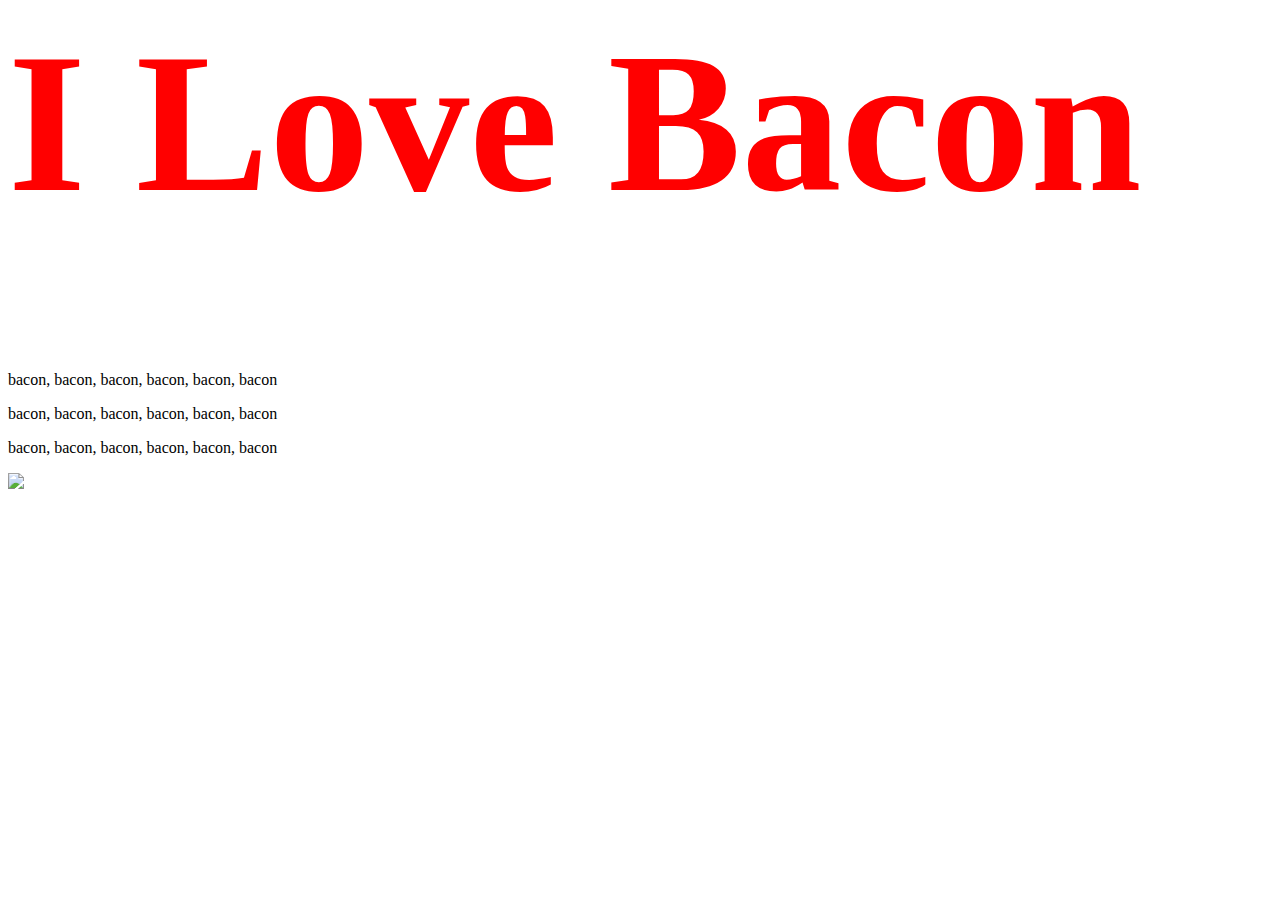
==== CSS - Bacon Fansite/index.html @ d418ce1d "Added bacon project" ====
<html lang="en">

<head>
  <meta charset="UTF-8">
  <meta http-equiv="X-UA-Compatible" content="IE=edge">
  <meta name="viewport" content="width=device-width, initial-scale=1.0">
  <title>Bacon Fansite</title>
  <link rel="stylesheet" href="css/styles.css">
</head>

<body>
  <h1>I Love Bacon</h1>
  <p>bacon, bacon, bacon, bacon, bacon, bacon</p>
  <p>bacon, bacon, bacon, bacon, bacon, bacon</p>
  <p>bacon, bacon, bacon, bacon, bacon, bacon</p>
  <img class="bacon circular" src="https://emojipedia-us.s3.amazonaws.com/thumbs/240/apple/118/bacon_1f953.png">
</body>

</html>
---- CSS - Bacon Fansite/css/styles.css ----
h1 {
  color: red;
  font-size: 200px;
}
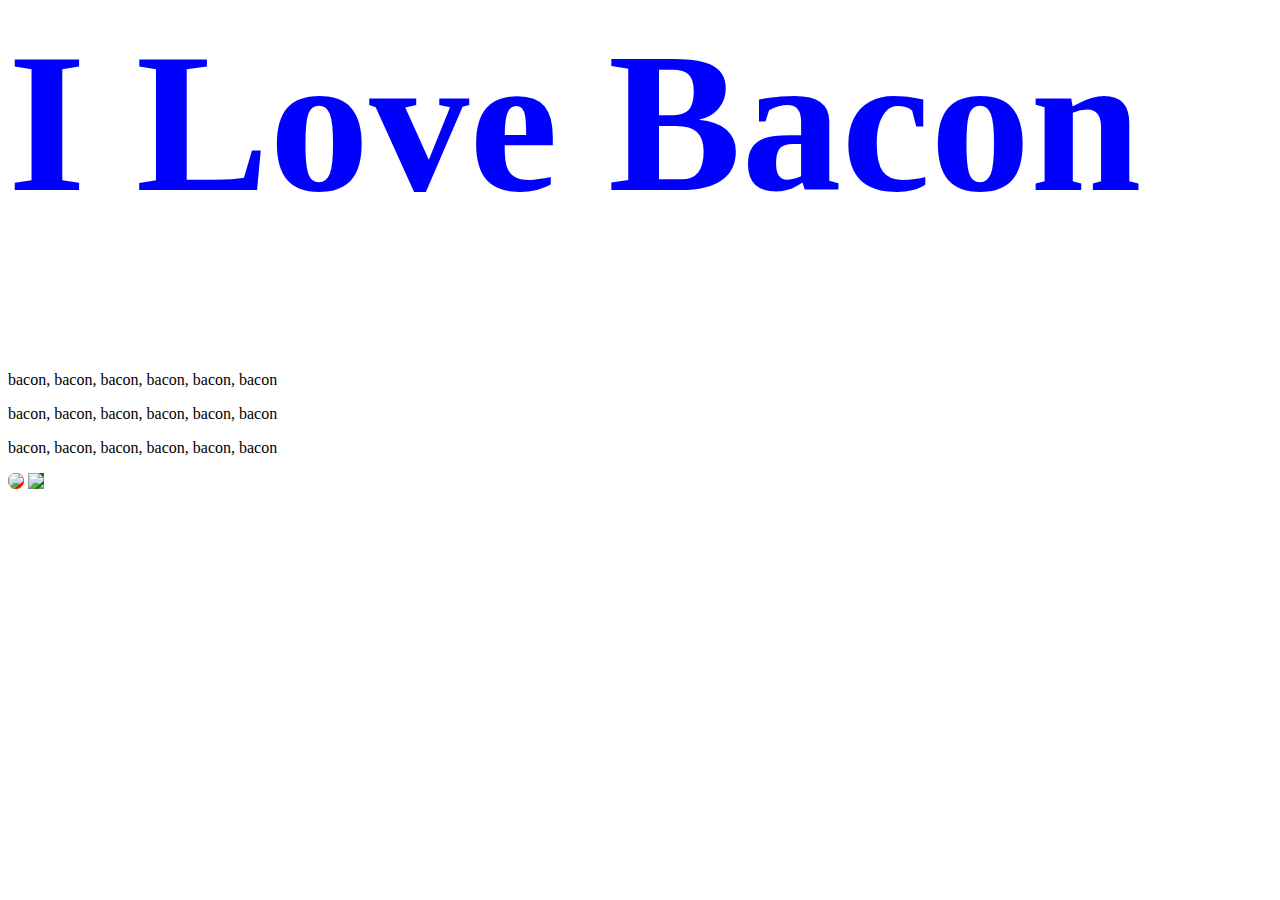
==== commit e79cf9c1: "Learned ID selectors" ====
--- a/CSS - Bacon Fansite/index.html
+++ b/CSS - Bacon Fansite/index.html
@@ -9,11 +9,12 @@
 </head>
 
 <body>
-  <h1>I Love Bacon</h1>
+  <h1 id="heading">I Love Bacon</h1>
   <p>bacon, bacon, bacon, bacon, bacon, bacon</p>
   <p>bacon, bacon, bacon, bacon, bacon, bacon</p>
   <p>bacon, bacon, bacon, bacon, bacon, bacon</p>
-  <img class="bacon circular" src="https://emojipedia-us.s3.amazonaws.com/thumbs/240/apple/118/bacon_1f953.png">
+  <img class="broccoli circular" src="https://emojipedia-us.s3.dualstack.us-west-1.amazonaws.com/thumbs/240/microsoft/310/broccoli_1f966.png">
+  <img class="bacon" src="https://emojipedia-us.s3.amazonaws.com/thumbs/240/apple/118/bacon_1f953.png">
 </body>
 
 </html>--- a/CSS - Bacon Fansite/css/styles.css
+++ b/CSS - Bacon Fansite/css/styles.css
@@ -1,4 +1,27 @@
 h1 {
   color: red;
   font-size: 200px;
+}
+
+img:hover {
+  background-color: gold;
+}
+
+/* img {
+  background-color: red;
+} */
+
+.bacon {
+  background-color: green;
+}
+.broccoli {
+  background-color: red;
+}
+
+.circular {
+  border-radius: 50%;
+}
+
+#heading {
+  color: blue;
 }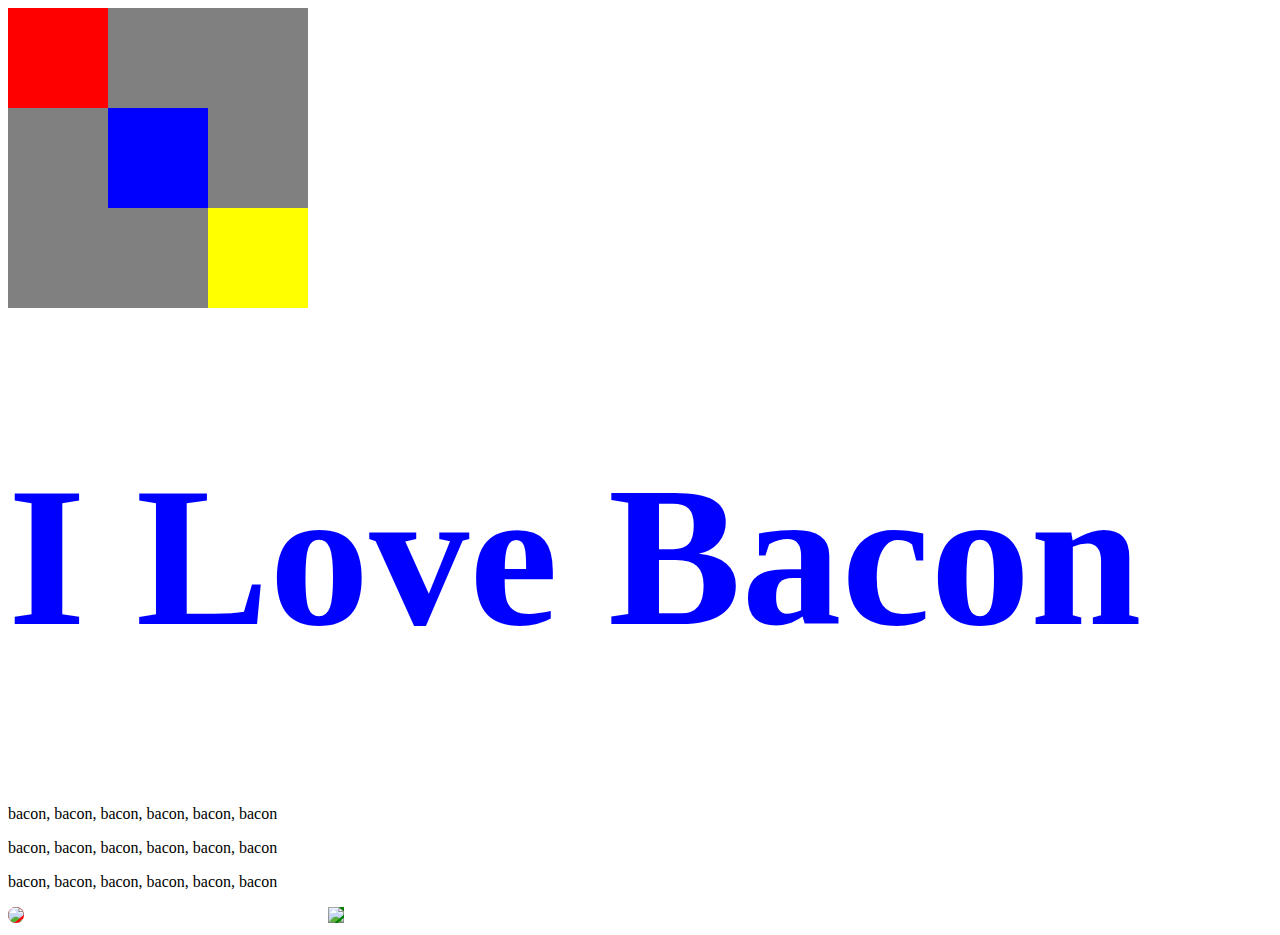
==== commit f69b6959: "Added container; Learned fixed position" ====
--- a/CSS - Bacon Fansite/index.html
+++ b/CSS - Bacon Fansite/index.html
@@ -9,12 +9,20 @@
 </head>
 
 <body>
+  <div class="container">
+    <div class="red"></div>
+    <div class="blue"></div>
+    <div class="yellow"></div>
+  </div>
+
   <h1 id="heading">I Love Bacon</h1>
   <p>bacon, bacon, bacon, bacon, bacon, bacon</p>
   <p>bacon, bacon, bacon, bacon, bacon, bacon</p>
   <p>bacon, bacon, bacon, bacon, bacon, bacon</p>
-  <img class="broccoli circular" src="https://emojipedia-us.s3.dualstack.us-west-1.amazonaws.com/thumbs/240/microsoft/310/broccoli_1f966.png">
-  <img class="bacon" src="https://emojipedia-us.s3.amazonaws.com/thumbs/240/apple/118/bacon_1f953.png">
+  <img class="broccoli circular"
+    src="https://media.istockphoto.com/id/1135308302/photo/broccoli-on-white.jpg?s=612x612&w=0&k=20&c=ONhL9A0yMth8m-83Z8eAwzAsDeKU81IcpZc-2rVDMJo=">
+  <img class="bacon"
+    src="https://media.istockphoto.com/id/508755080/photo/cooked-bacon-rashers-close-up-isolated-on-a-white-background.jpg?s=612x612&w=0&k=20&c=XLmDH3d2J50Q1y7rufm9VE6Q_o8p7-0MY_e2NFTa6lA=">
 </body>
 
 </html>--- a/CSS - Bacon Fansite/css/styles.css
+++ b/CSS - Bacon Fansite/css/styles.css
@@ -1,3 +1,35 @@
+.container {
+  position: relative;
+  width: 300px;
+  height: 300px;
+  background-color: gray;
+}
+.red {
+  height: 100px;
+  width: 100px;
+  background-color: red;
+  position: absolute;
+  left: 0px;
+}
+
+.blue {
+  height: 100px;
+  width: 100px;
+  background-color: blue;
+  position: absolute;
+  left: 100px;
+  top: 100px;
+}
+
+.yellow {
+  height: 100px;
+  width: 100px;
+  background-color: yellow;
+  position: absolute;
+  left: 200px;
+  top: 200px;
+}
+
 h1 {
   color: red;
   font-size: 200px;
@@ -13,6 +45,8 @@
 
 .bacon {
   background-color: green;
+  position: relative;
+  left: 300px;
 }
 .broccoli {
   background-color: red;
@@ -24,4 +58,4 @@
 
 #heading {
   color: blue;
-}+}
